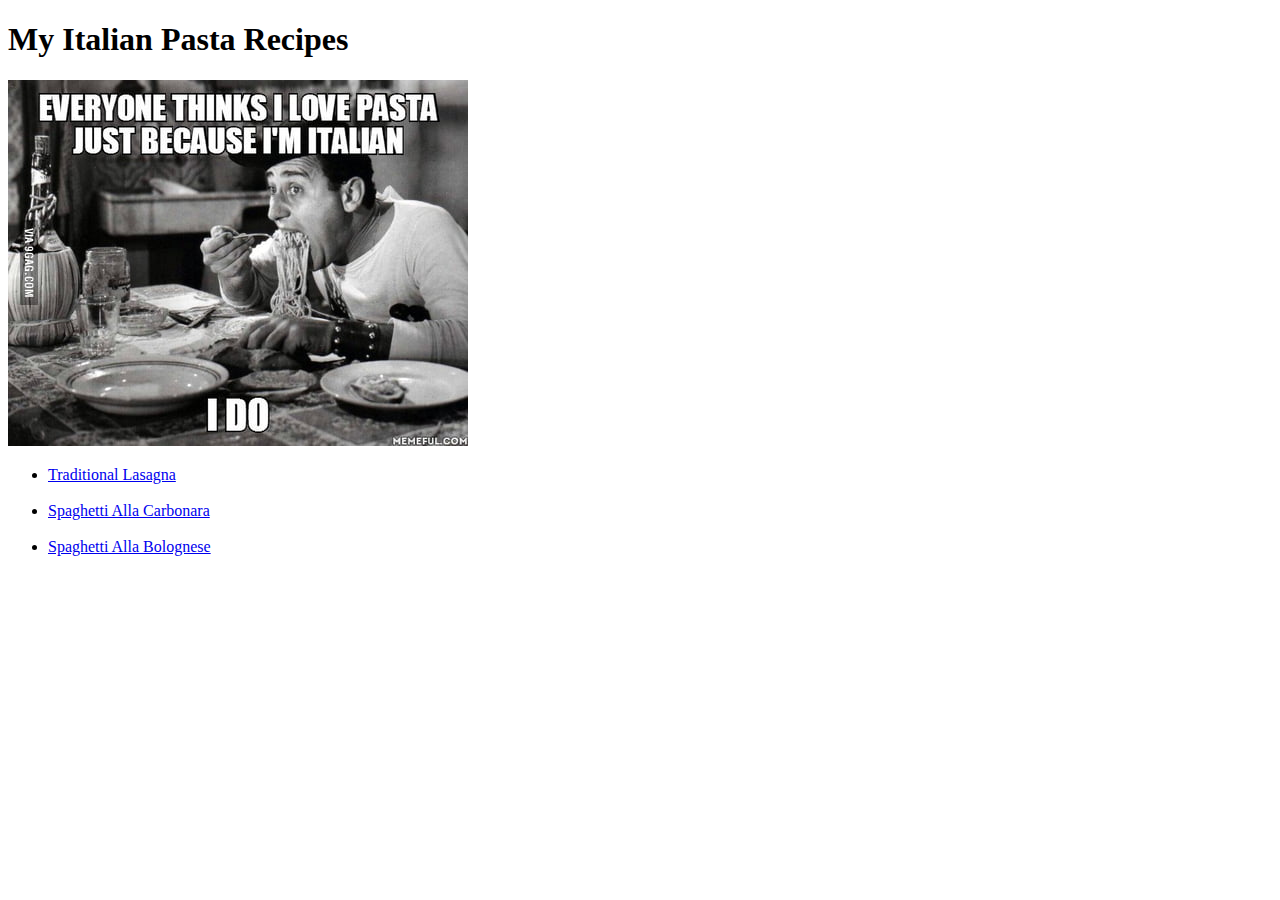
==== index.html @ 6a24d21b "Finish the website" ====
<!DOCTYPE html>

<html lang="eng">
    <head>
        <meta charset="utf-8">
        <title>Odin Recipe</title>
    </head>

    <body>
        <h1>My Italian Pasta Recipes</h1>

        <img src="lovepasta.jpeg">

    <ul>
       <li> <a href="lasagna.html">Traditional Lasagna</a> </li>
        <br>
        <li><a href="carbonara.html">Spaghetti Alla Carbonara</a> </li>
        <br>
        <li> <a href="bolognese.html">Spaghetti Alla Bolognese</a></li>
    </ul>

    </body>
    
</html>
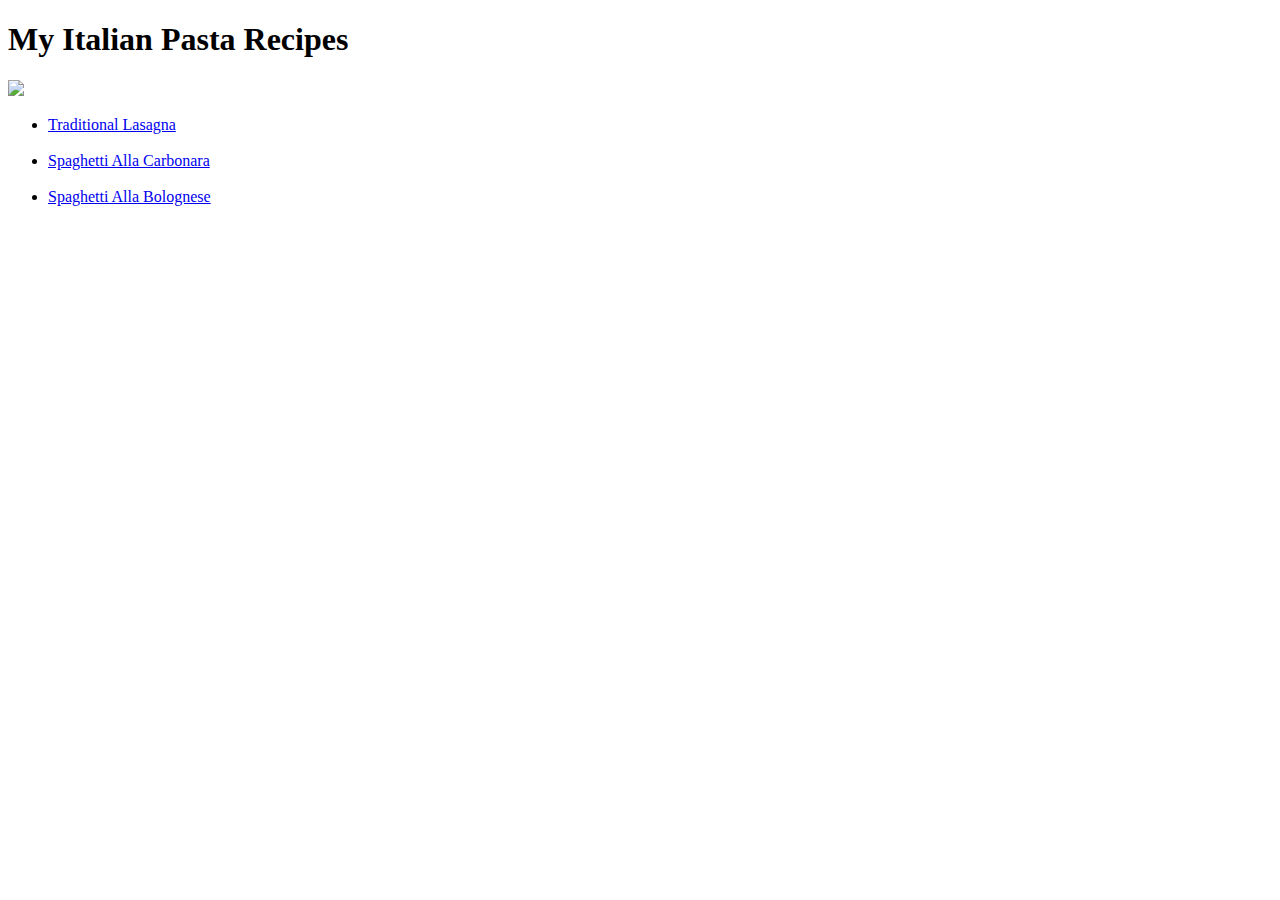
==== commit e4f10990: "Fix images" ====
--- a/index.html
+++ b/index.html
@@ -8,8 +8,8 @@
 
     <body>
         <h1>My Italian Pasta Recipes</h1>
-
-        <img src="lovepasta.jpeg">
+ 
+        <img src="../odin-recipes/images/lovepasta.jpeg">
 
     <ul>
        <li> <a href="lasagna.html">Traditional Lasagna</a> </li>
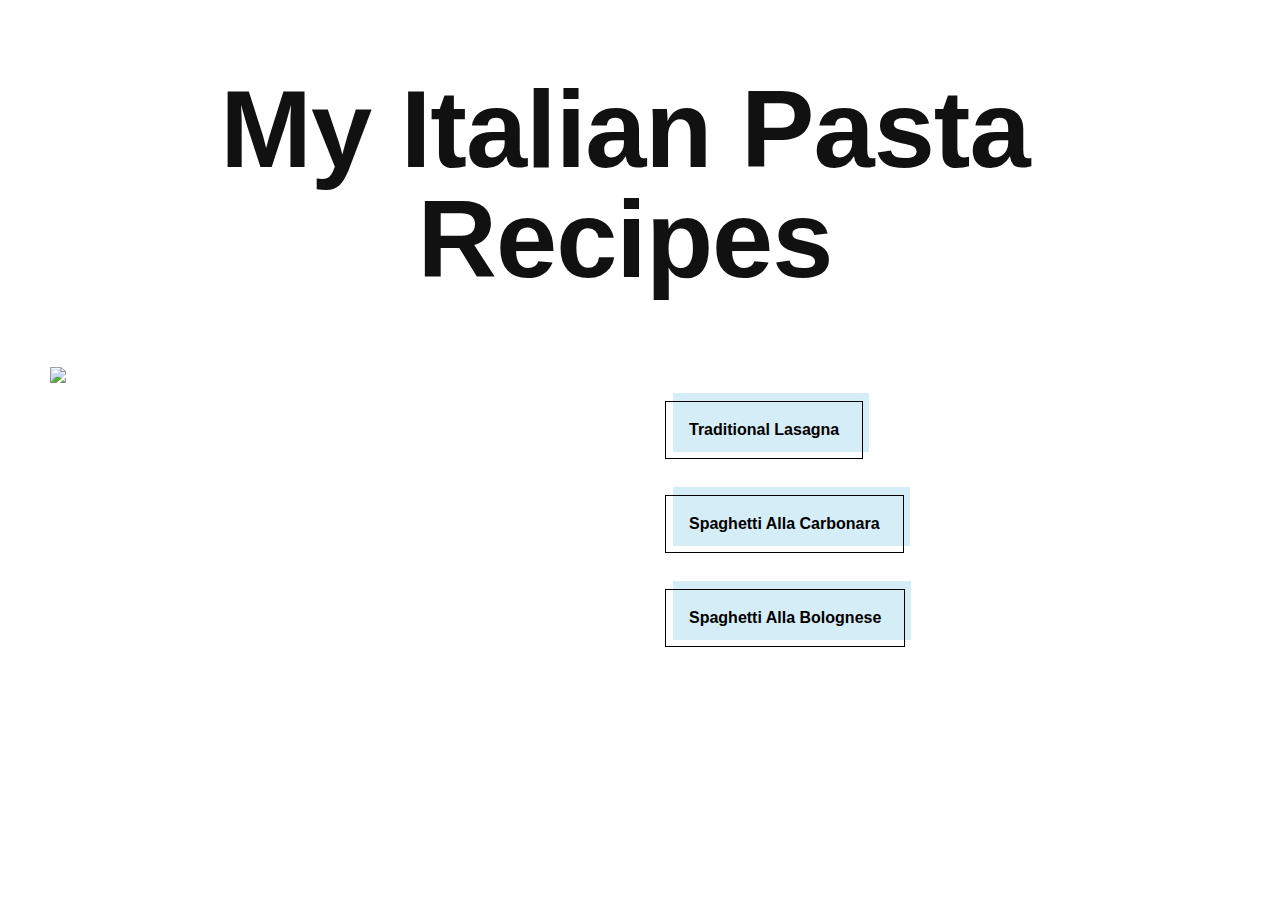
==== commit 27aa1270: "Add style to the website" ====
--- a/index.html
+++ b/index.html
@@ -4,20 +4,30 @@
     <head>
         <meta charset="utf-8">
         <title>Odin Recipe</title>
+        <link rel="stylesheet" href="style.css">
     </head>
 
     <body>
         <h1>My Italian Pasta Recipes</h1>
- 
-        <img src="../odin-recipes/images/lovepasta.jpeg">
 
+        <div class="column">
+        <img src="../odin-recipes/images/lovepasta.jpeg" style="height: 300px; width:auto; align-items: center;">
+        </div>
+
+    <div class="column">
     <ul>
-       <li> <a href="lasagna.html">Traditional Lasagna</a> </li>
         <br>
-        <li><a href="carbonara.html">Spaghetti Alla Carbonara</a> </li>
+       <button class="button" role="button" id="button"> <a class="link" href="../odin-recipes/recipes/lasagna.html">Traditional Lasagna</a></button>
         <br>
-        <li> <a href="bolognese.html">Spaghetti Alla Bolognese</a></li>
+        <br>
+        <br>
+        <button class="button" role="button" id="button"><a class="link" href="../odin-recipes/recipes/carbonara.html">Spaghetti Alla Carbonara</a></button>
+        <br>
+        <br>
+        <br>
+        <button class="button" role="button" id="button"> <a class="link" href="../odin-recipes/recipes/bolognese.html">Spaghetti Alla Bolognese</a></button>
     </ul>
+    </div>
 
     </body>
     
--- a/style.css
+++ b/style.css
@@ -0,0 +1,95 @@
+body {
+    margin-left: 50px;
+    margin-right: 80px;
+    margin-bottom: 100px;
+
+}
+
+img {
+    width: 20%;
+    height: auto;
+    align-items: center;
+}
+
+h1 { color: #111; 
+    font-family: 'Helvetica Neue', sans-serif; 
+    font-size: 110px; 
+    font-weight: bold;
+    letter-spacing: -1px; 
+    line-height: 1; 
+    text-align: center;
+    margin-left: ; 
+}
+
+
+.button {
+  background-color: transparent;
+  border: 1px solid black;
+  box-sizing: border-box;
+  color: #00132C;
+  font-family: "Avenir Next LT W01 Bold",sans-serif;
+  font-size: 16px;
+  font-weight: 700;
+  line-height: 24px;
+  padding: 16px 23px;
+  position: relative;
+  text-decoration: none;
+  user-select: none;
+  -webkit-user-select: none;
+  touch-action: manipulation;
+}
+
+.button:hover,
+.button:active {
+  outline: 0;
+}
+
+.button:hover {
+  background-color: transparent;
+  cursor: pointer;
+}
+
+.button:before {
+  background-color: #D5EDF6;
+  content: "";
+  height: calc(100% + 3px);
+  position: absolute;
+  right: -7px;
+  top: -9px;
+  transition: background-color 300ms ease-in;
+  width: 100%;
+  z-index: -1;
+}
+
+.button:hover:before {
+  background-color: #6DCFF6;
+}
+
+.link {
+    text-decoration: none;
+    color: black;
+}
+
+
+h3, h4 { 
+    color: #111; 
+    font-family: 'Open Sans', sans-serif; 
+    font-size: 30px; 
+    font-weight: 300; 
+    line-height: 32px; 
+    margin: 0 0 72px; 
+    text-align: center; }
+
+li, p { 
+    color: black; 
+    font-family: 'Helvetica Neue', sans-serif; 
+    font-size: 14px; 
+    line-height: 24px; 
+    margin: 0 0 24px; 
+    text-align: justify; 
+    text-justify: inter-word; }
+
+    .column {
+        float: left;
+        width: 50%;
+        }